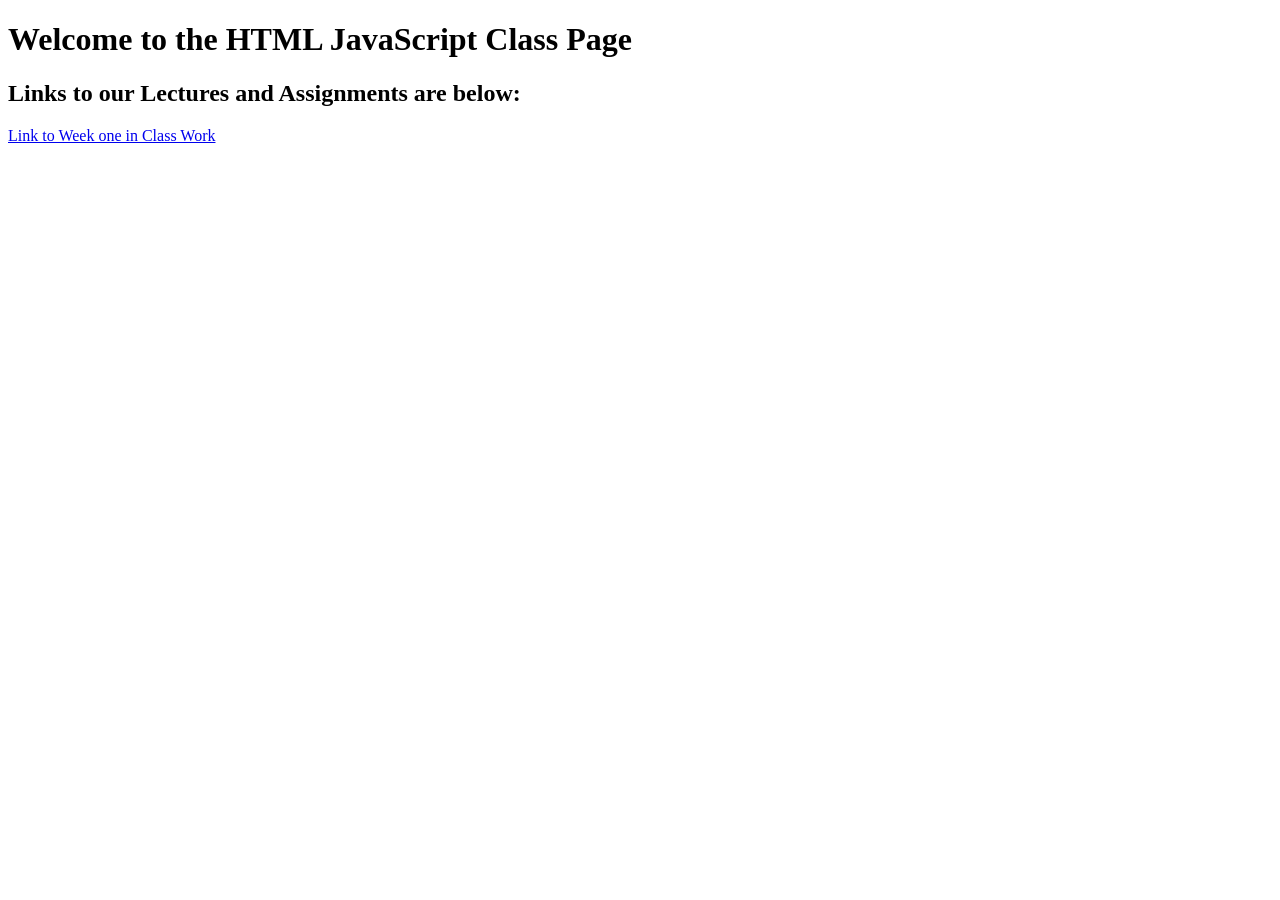
==== index.html @ 30aacb62 "My first commit" ====
<!DOCTYPE html>
<html lang="en">
<head></head>
<title>Main Page for the HTML JavaScript Class</title>
<meta charset="UTF-8">
</head>
<body>
<h1> Welcome to the HTML JavaScript Class Page</h1>
<h2>Links to our Lectures and Assignments are below:</h2>
<a href="Week1/index.html">Link to Week one in Class Work</a>
</body>
</html>
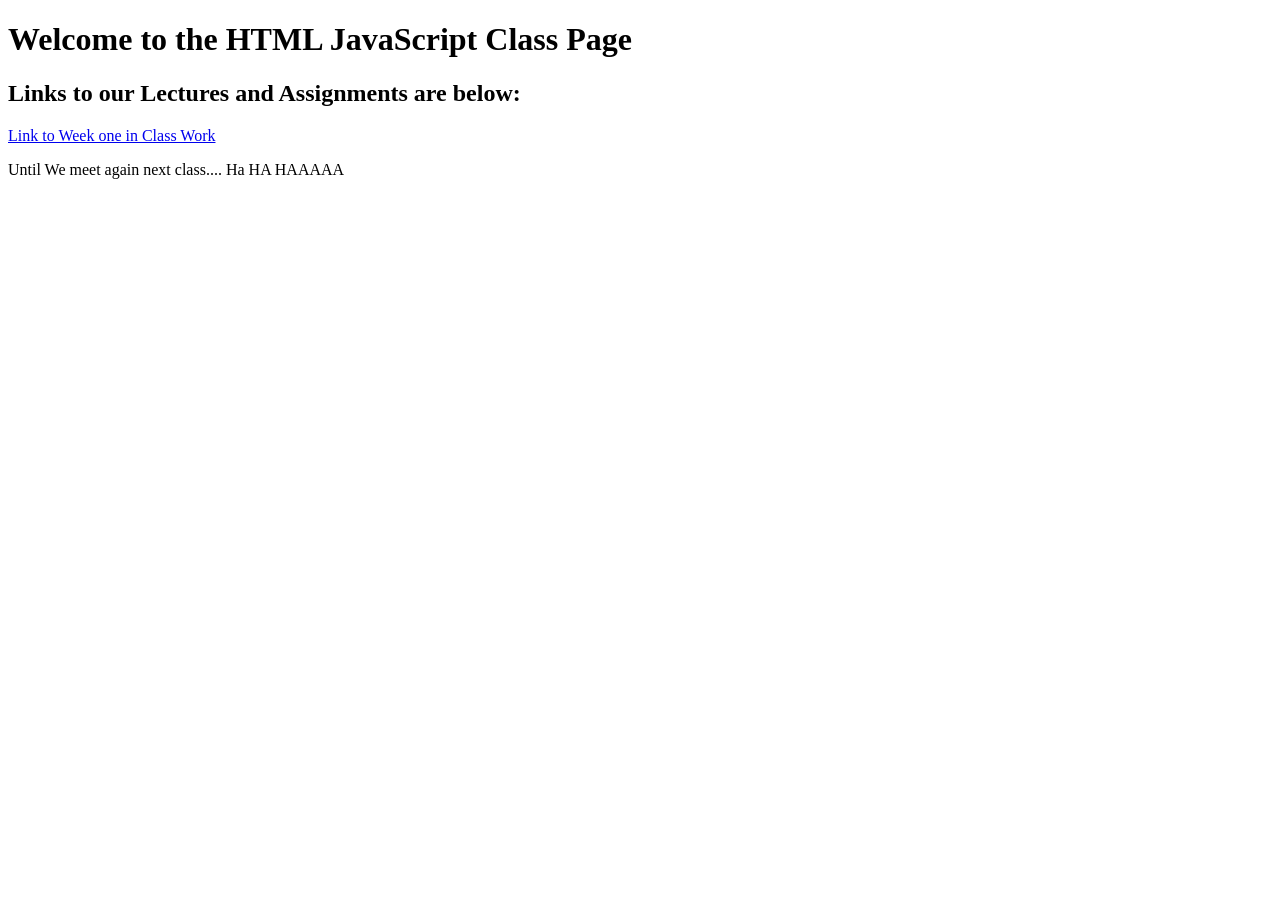
==== commit 75ef8aef: "End Of Week 1" ====
--- a/index.html
+++ b/index.html
@@ -8,5 +8,6 @@
 <h1> Welcome to the HTML JavaScript Class Page</h1>
 <h2>Links to our Lectures and Assignments are below:</h2>
 <a href="Week1/index.html">Link to Week one in Class Work</a>
+<p>Until We meet again next class.... Ha HA HAAAAA</p>
 </body>
 </html>
